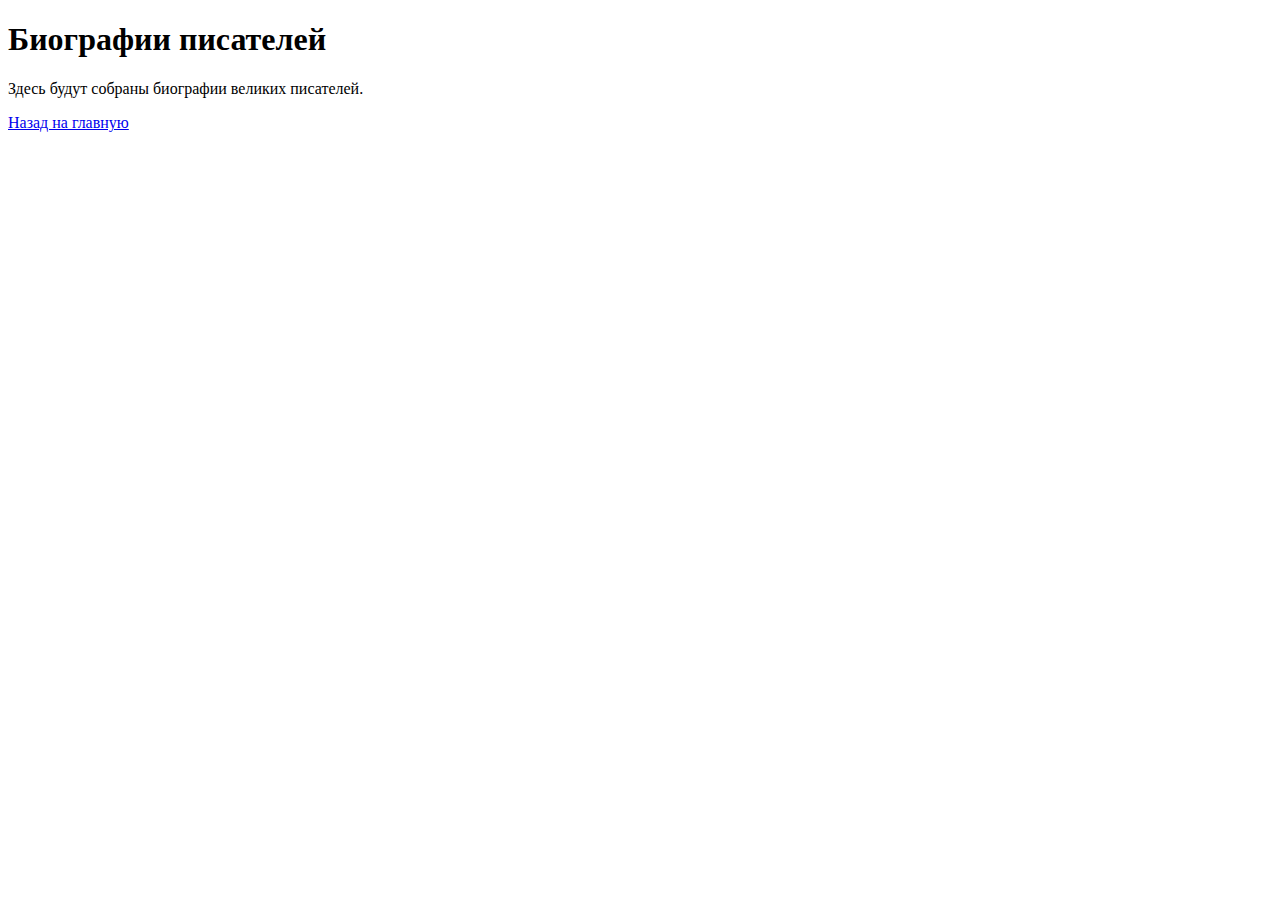
==== biographies.html @ f904c364 "Create biographies.html" ====
<!DOCTYPE html>
<html lang="ru">
<head>
    <meta charset="UTF-8">
    <meta name="viewport" content="width=device-width, initial-scale=1.0">
    <title>Биографии писателей</title>
</head>
<body>
    <h1>Биографии писателей</h1>
    <p>Здесь будут собраны биографии великих писателей.</p>
    <a href="index.html">Назад на главную</a>
</body>
</html>
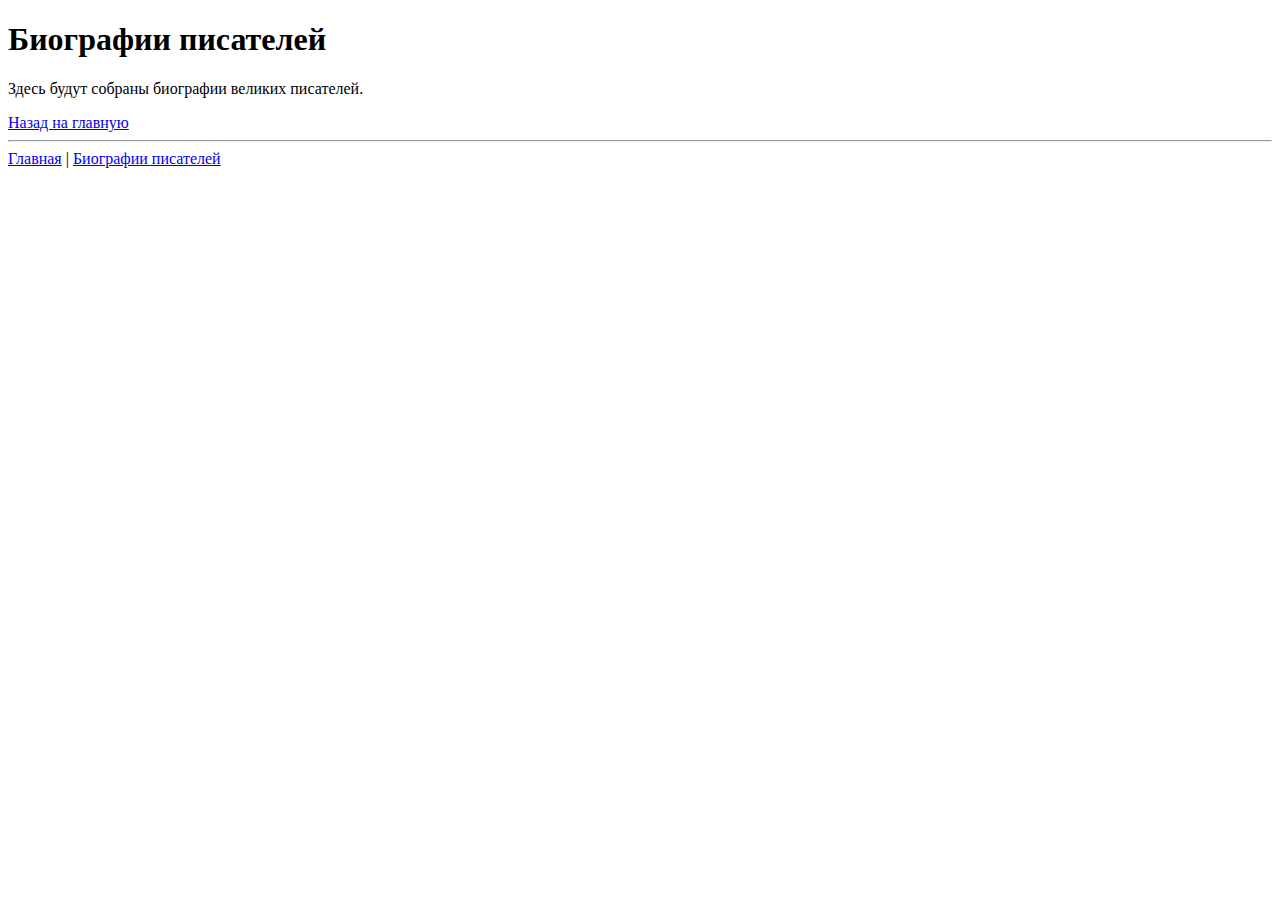
==== commit dd931f56: "Update biographies.html" ====
--- a/biographies.html
+++ b/biographies.html
@@ -9,5 +9,9 @@
     <h1>Биографии писателей</h1>
     <p>Здесь будут собраны биографии великих писателей.</p>
     <a href="index.html">Назад на главную</a>
-</body>
+</body><hr>
+<nav>
+    <a href="index.html">Главная</a> | 
+    <a href="biographies.html">Биографии писателей</a>
+</nav>
 </html>
